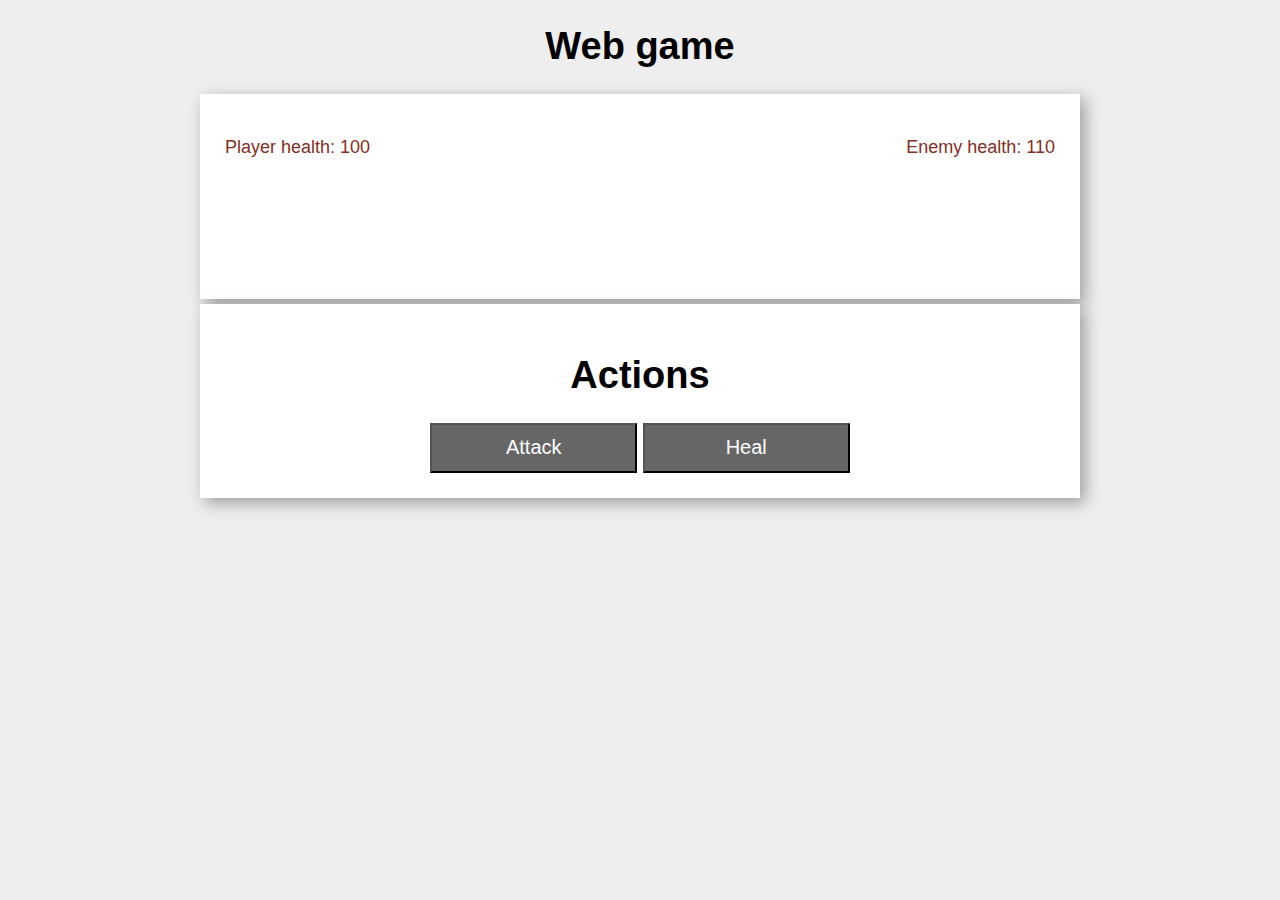
==== FrontEnd/Index.html @ 4a03f08b "Add files via upload" ====
<!DOCTYPE html>

<html>
	<head>
		<meta charset="UTF-8">
		<meta name="viewport" content="width=device-width, initial-scale=1">
		<title>checkTemp interface</title>
		<link rel="stylesheet" href="Stiles.css" type="text/css">
	</head>

	<body>
		<div id="gameScreen">
			<center>
				<h1>Web game</h1>
			</center>
	
			<div class="Terminal">
				<p id="PlayerHealth">Player health: 100</p>
				<p id="EnemyHealth">Enemy health: 110</p>
	
				<canvas>
	
				</canvas>
			</div>
	
			<div class="Actions">
				<h1>Actions</h1>
	
				<button type="button" class="actionButton" id="attack" onclick="attack();">Attack</button>
				<button type="button" class="actionButton" id="heal" onclick="heal();">Heal</button>
			</div>
		</div>

		<div id="endScreen">
			<center>
				<h1>Web game</h1>
			</center>
	
			<div class="Terminal">
				<p id="GameWinner">test</p>
	
				<table class="Table">	
					<tr colspan="2">
						<td><h3>Damage given</h3></td>
					</tr>
					<tr>
						<td id="PlayerScoreDamage" class="PlayerScore">Player</td>
						<td id="EnemyScoreDamage" class="EnemyScore">Enemy</td>
					</tr>
					<tr colspan="2">
						<td><h3>Heath used</h3></td>
					</tr>
					<tr>
						<td id="PlayerScoreHealth" class="PlayerScore">Player</td>
						<td id="EnemyScoreHealth" class="EnemyScore">Enemy</td>
					</tr>
				</table>
			</div>
	
			<div class="Actions">
				<h1>Actions</h1>
	
				<button type="button" onclick="playAgain()">Play again</button>
			</div>
		</div>
	</body>
	
	<script type="text/javascript" src="../Brain.js"></script>
</html>
---- FrontEnd/Stiles.css ----
#endScreen {
    display: none;
}
html {
    scroll-behavior: smooth; /*Sujuv scroll siht/target elemendini*/
  }
  body {
      padding: 0;
      margin: 0;
      color: #842f23;
      font-family: sans-serif;
      font-size: 18px;
      background-color: #EEE;
  }
  h1 {
      color: #000000;
      font-size: 38px;
  }
  h2 {
      font-size: 28px;
  }
  h3{
      font-size:24px;
  }
a:hover{ /*Hiirega lingi peale liikumisel tekkiv effekt*/
opacity:0.8; /*Tee element pisut läbipaistvaks*/
}

.jalus {
    text-align: center;
    background-color: #FFF;
    padding: 25px 0;
    box-shadow: 5px 5px 15px #00000057;
    color: #842f23;
    font-size: 18px;
    bottom: 0;
    position: fixed;
    width: 100%;
}
.jalus a {
    color: #ef5842;
    text-decoration: none;
}
.Terminal, .Actions {
    text-align: center;
    background-color: #FFF;
    padding: 25px 25px;
    margin: 5px 200px;
    box-shadow: 5px 5px 15px #00000057;
    color: #842f23;
    font-size: 18px;
}
#PlayerHealth, .PlayerScore {
    float: left;
}
#EnemyHealth, .EnemyScore {
    float: right;
}
.Table {
    border-spacing: 15px;
    width: 100%;
}
#attack, #heal{
    background-color: #666666;
    width: 25%;
    height: 50px;
    color:rgb(255, 255, 255);
    font-size: 20px;
}
.actionButton:hover {
    background-color: rgb(196, 196, 196); /**/
}
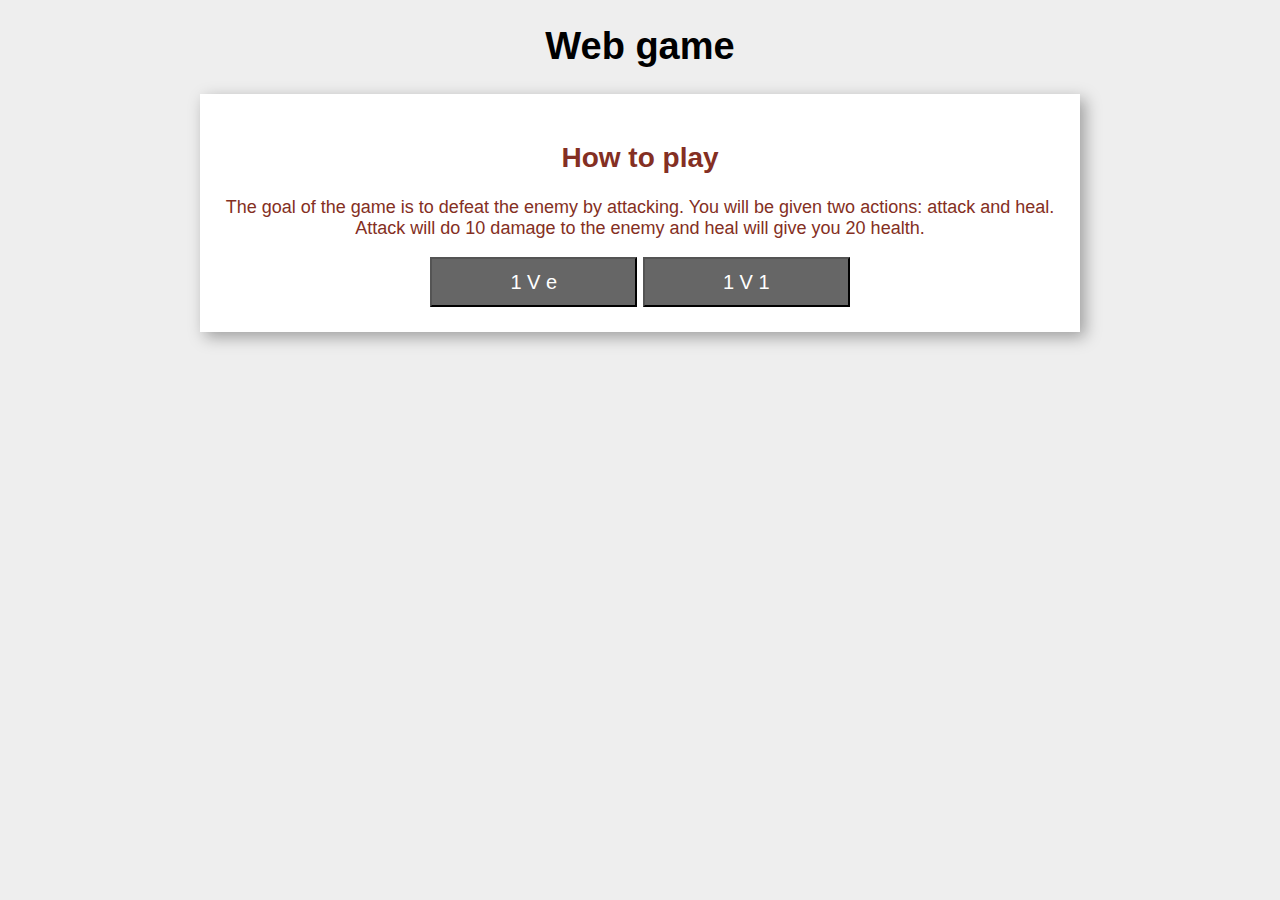
==== commit c1775c8b: "Added how to play info and game options" ====
--- a/FrontEnd/Index.html
+++ b/FrontEnd/Index.html
@@ -9,6 +9,21 @@
 	</head>
 
 	<body>
+		<div id="mainMenue">
+			<center>
+				<h1>Web game</h1>
+			</center>
+			
+			<div class="Terminal">
+				<h2>How to play</h2>
+
+				<p>The goal of the game is to defeat the enemy by attacking. You will be given two actions: attack and heal. Attack will do 10 damage to the enemy and heal will give you 20 health.</p>
+			
+				<button type="button" class="actionButton" id="attack" onclick="normalPlay();">1 V e</button>
+				<button type="button" class="actionButton" id="attack" onclick="playerVplayer();">1 V 1</button>
+			</div>
+		</div>
+
 		<div id="gameScreen">
 			<center>
 				<h1>Web game</h1>
@@ -28,6 +43,16 @@
 	
 				<button type="button" class="actionButton" id="attack" onclick="attack();">Attack</button>
 				<button type="button" class="actionButton" id="heal" onclick="heal();">Heal</button>
+			</div>
+		</div>
+
+		<div id="twoPlayerScreen">
+			<center>
+				<h1>Web game</h1>
+			</center>
+
+			<div class="Terminal">
+				
 			</div>
 		</div>
 
@@ -60,7 +85,7 @@
 			<div class="Actions">
 				<h1>Actions</h1>
 	
-				<button type="button" onclick="playAgain()">Play again</button>
+				<button type="button" class="actionButton" onclick="playAgain()">Play again</button>
 			</div>
 		</div>
 	</body>
--- a/FrontEnd/Stiles.css
+++ b/FrontEnd/Stiles.css
@@ -1,4 +1,4 @@
-#endScreen {
+#endScreen, #twoPlayerScreen, #gameScreen {
     display: none;
 }
 html {
@@ -60,7 +60,7 @@
     border-spacing: 15px;
     width: 100%;
 }
-#attack, #heal{
+.actionButton{
     background-color: #666666;
     width: 25%;
     height: 50px;
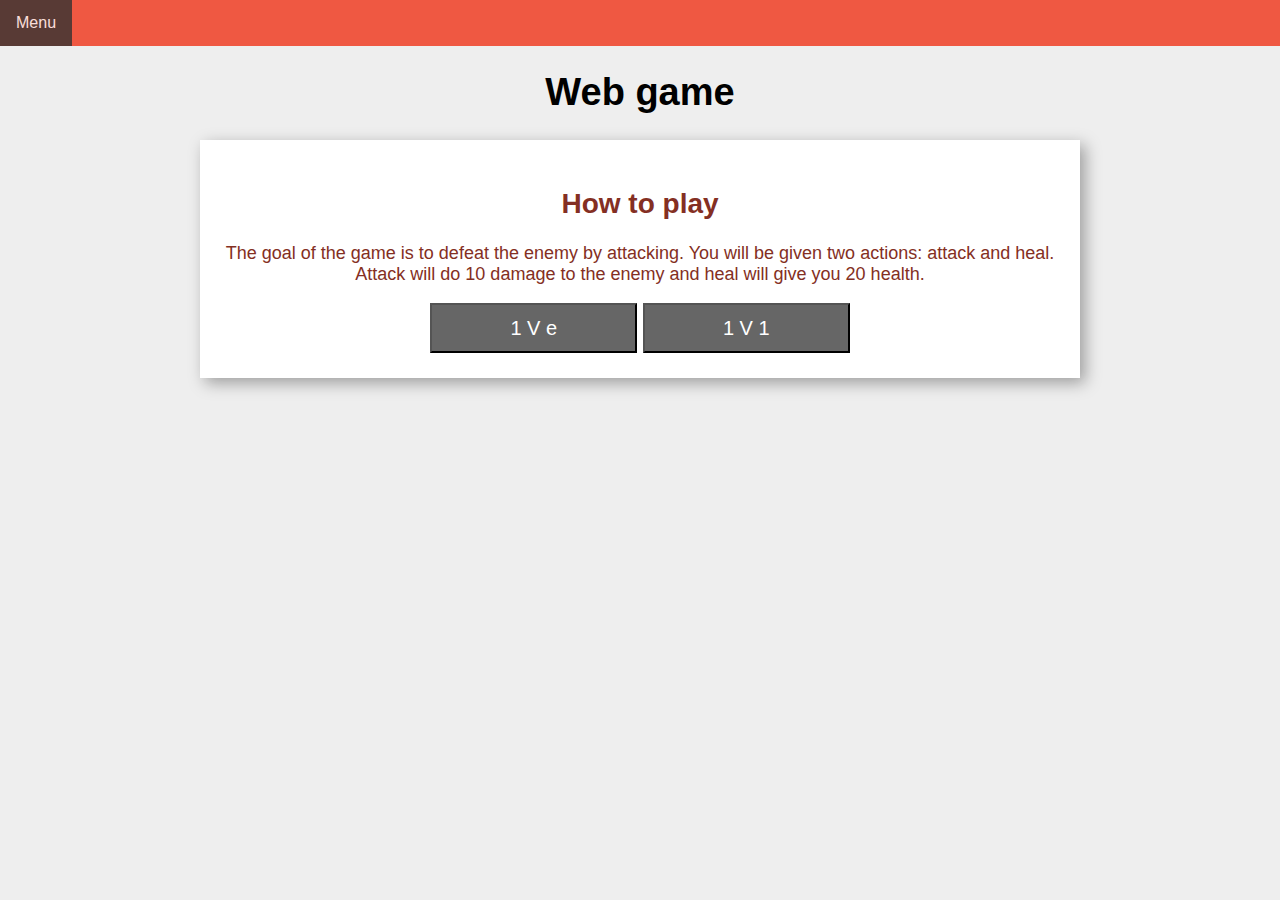
==== commit 5a307875: "Added bar and game swap" ====
--- a/FrontEnd/Index.html
+++ b/FrontEnd/Index.html
@@ -9,7 +9,13 @@
 	</head>
 
 	<body>
-		<div id="mainMenue">
+		<div class="header" id="myHeader">
+			<div class="navbar">
+				<a onclick="mainMenue();">Menu</a>
+			</div>
+		</div>
+
+		<div class="screen" id="mainMenue">
 			<center>
 				<h1>Web game</h1>
 			</center>
@@ -24,7 +30,7 @@
 			</div>
 		</div>
 
-		<div id="gameScreen">
+		<div class="screen" id="gameScreen">
 			<center>
 				<h1>Web game</h1>
 			</center>
@@ -46,7 +52,7 @@
 			</div>
 		</div>
 
-		<div id="twoPlayerScreen">
+		<div class="screen" id="twoPlayerScreen">
 			<center>
 				<h1>Web game</h1>
 			</center>
@@ -56,7 +62,7 @@
 			</div>
 		</div>
 
-		<div id="endScreen">
+		<div class="screen" id="endScreen">
 			<center>
 				<h1>Web game</h1>
 			</center>
@@ -90,5 +96,6 @@
 		</div>
 	</body>
 	
-	<script type="text/javascript" src="../Brain.js"></script>
+	<script type="text/javascript" src="../SwichCommands.js"></script>
+	<script type="text/javascript" src="../Index.js"></script>
 </html>--- a/FrontEnd/Stiles.css
+++ b/FrontEnd/Stiles.css
@@ -69,4 +69,22 @@
 }
 .actionButton:hover {
     background-color: rgb(196, 196, 196); /**/
+}
+.navbar {
+    overflow: hidden;
+    background-color: #ef5842;
+    font-family: Arial;
+}
+
+.navbar a {
+    float: left;
+    font-size: 16px;
+    color: white;
+    text-align: center;
+    padding: 14px 16px;
+    text-decoration: none;
+}
+
+.navbar a:hover {
+    background-color:#333 ;
 }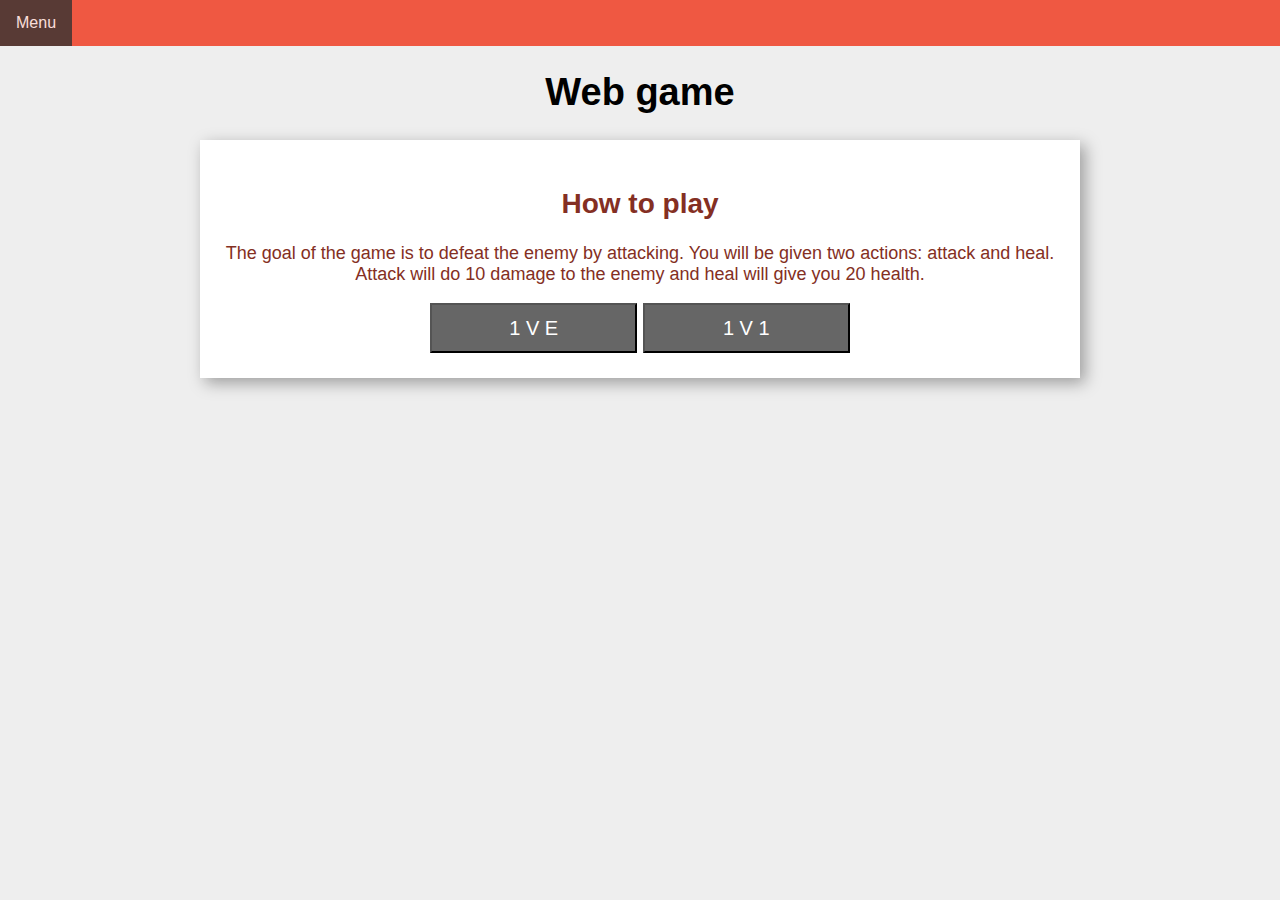
==== commit b3dc725a: "some small changes" ====
--- a/FrontEnd/Index.html
+++ b/FrontEnd/Index.html
@@ -4,7 +4,7 @@
 	<head>
 		<meta charset="UTF-8">
 		<meta name="viewport" content="width=device-width, initial-scale=1">
-		<title>checkTemp interface</title>
+		<title>Fighting game</title>
 		<link rel="stylesheet" href="Stiles.css" type="text/css">
 	</head>
 
@@ -25,8 +25,8 @@
 
 				<p>The goal of the game is to defeat the enemy by attacking. You will be given two actions: attack and heal. Attack will do 10 damage to the enemy and heal will give you 20 health.</p>
 			
-				<button type="button" class="actionButton" id="attack" onclick="normalPlay();">1 V e</button>
-				<button type="button" class="actionButton" id="attack" onclick="playerVplayer();">1 V 1</button>
+				<button type="button" class="actionButton" id="attack" onclick="normalPlay();">1 V E</button>
+				<button type="button" class="actionButton" onclick="window.location.href='playerVersus.html'">1 V 1</a>
 			</div>
 		</div>
 
@@ -96,6 +96,6 @@
 		</div>
 	</body>
 	
-	<script type="text/javascript" src="../SwichCommands.js"></script>
+	<script type="text/javascript" src="../swichCommands.js"></script>
 	<script type="text/javascript" src="../Index.js"></script>
 </html>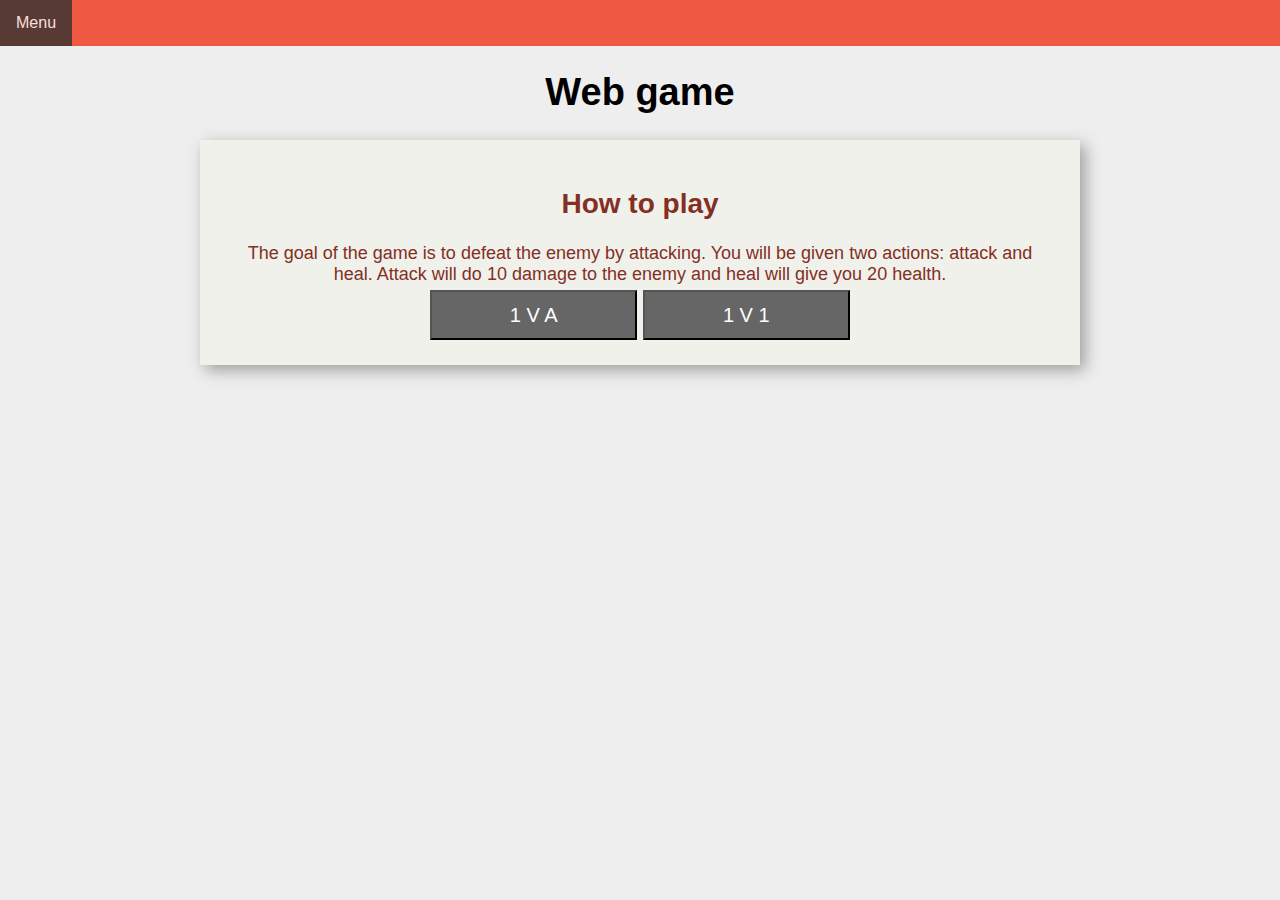
==== commit 0b767e95: "Added log for the player in 1vA" ====
--- a/FrontEnd/Index.html
+++ b/FrontEnd/Index.html
@@ -25,7 +25,7 @@
 
 				<p>The goal of the game is to defeat the enemy by attacking. You will be given two actions: attack and heal. Attack will do 10 damage to the enemy and heal will give you 20 health.</p>
 			
-				<button type="button" class="actionButton" id="attack" onclick="normalPlay();">1 V E</button>
+				<button type="button" class="actionButton" id="attack" onclick="normalPlay();">1 V A</button>
 				<button type="button" class="actionButton" onclick="window.location.href='playerVersus.html'">1 V 1</a>
 			</div>
 		</div>
@@ -42,6 +42,14 @@
 				<canvas>
 	
 				</canvas>
+			</div>
+
+			<div class="Log">
+				<h1>Action log</h1>
+
+				<div id="LogPrompt">
+
+				</div>
 			</div>
 	
 			<div class="Actions">
--- a/FrontEnd/Stiles.css
+++ b/FrontEnd/Stiles.css
@@ -41,9 +41,9 @@
     color: #ef5842;
     text-decoration: none;
 }
-.Terminal, .Actions {
+.Terminal, .Actions, .Log {
     text-align: center;
-    background-color: #FFF;
+    background-color: rgb(241, 241, 236);
     padding: 25px 25px;
     margin: 5px 200px;
     box-shadow: 5px 5px 15px #00000057;
@@ -87,4 +87,20 @@
 
 .navbar a:hover {
     background-color:#333 ;
+}
+
+p {
+    margin: 5px 5px;
+}
+
+#LogPrompt {
+    text-align: left;
+    font-size: 15px;
+    background-color: rgb(241, 241, 236);
+    padding: 5px 5px;
+    margin: 5px 5px;
+    box-shadow: inset 0px 0px 9px #00000057;
+    color: #842f23;
+    min-height: 100px;
+    max-height: 100px;
 }